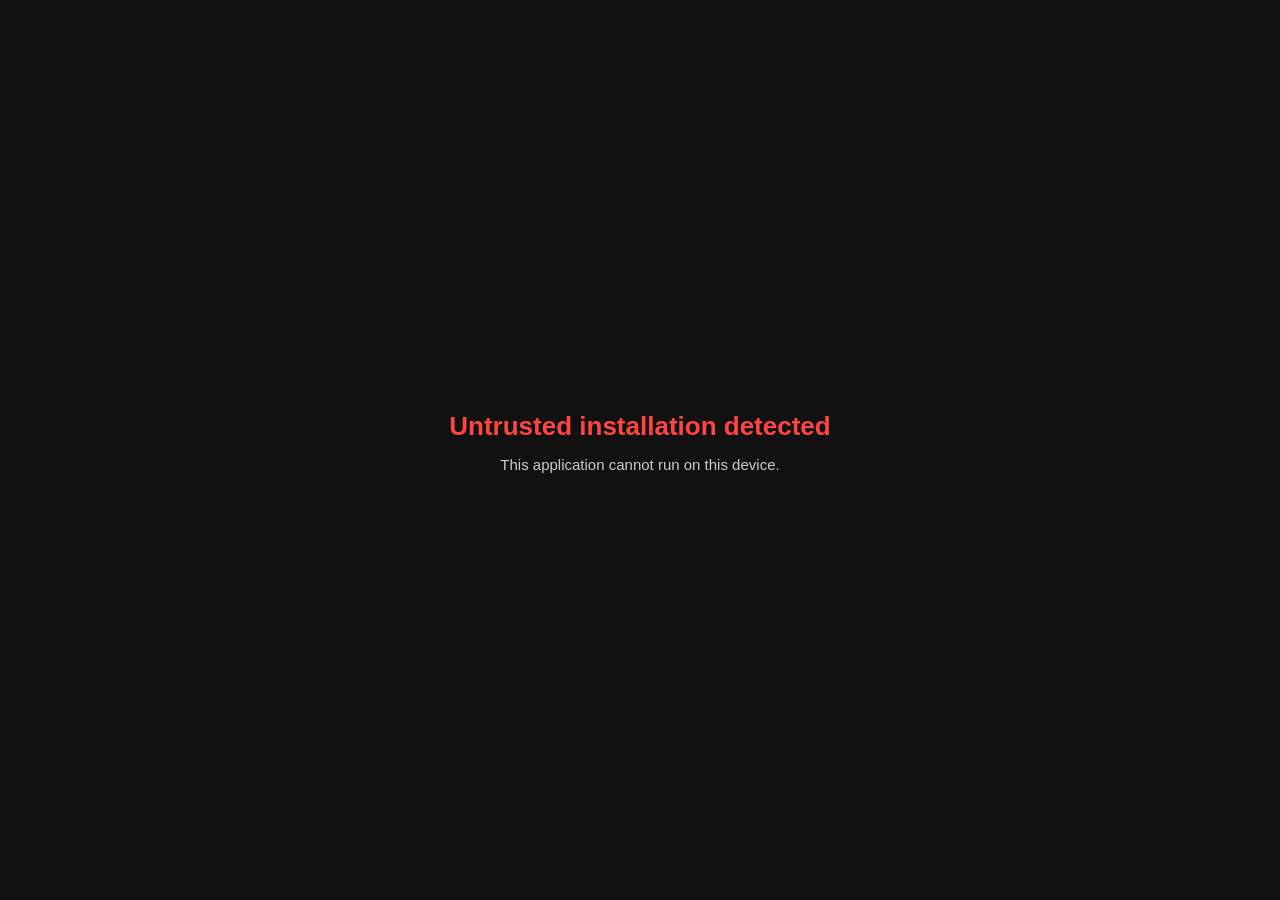
==== untrusted-installation-detected.html @ 5050e712 "Rename untrusted-installation-detected to untrusted-installation-detected.html" ====
<!DOCTYPE html>
<html>
<head>
  <meta charset="UTF-8" />
  <title>Untrusted Installation Detected</title>
  <meta name="viewport" content="width=device-width, initial-scale=1.0">

  <style>
    body {
      margin: 0;
      background: #111;
      color: #ff4444;
      font-family: Arial, sans-serif;
      display: flex;
      height: 100vh;
      justify-content: center;
      align-items: center;
      text-align: center;
    }

    .box {
      max-width: 420px;
      padding: 24px;
    }

    h1 {
      font-size: 26px;
      margin: 0;
    }

    p {
      color: #ccc;
      margin-top: 12px;
      font-size: 15px;
      line-height: 1.4;
    }
  </style>
</head>

<body>
  <div class="box">
    <h1>Untrusted installation detected</h1>
    <p>This application cannot run on this device.</p>
  </div>
</body>
</html>
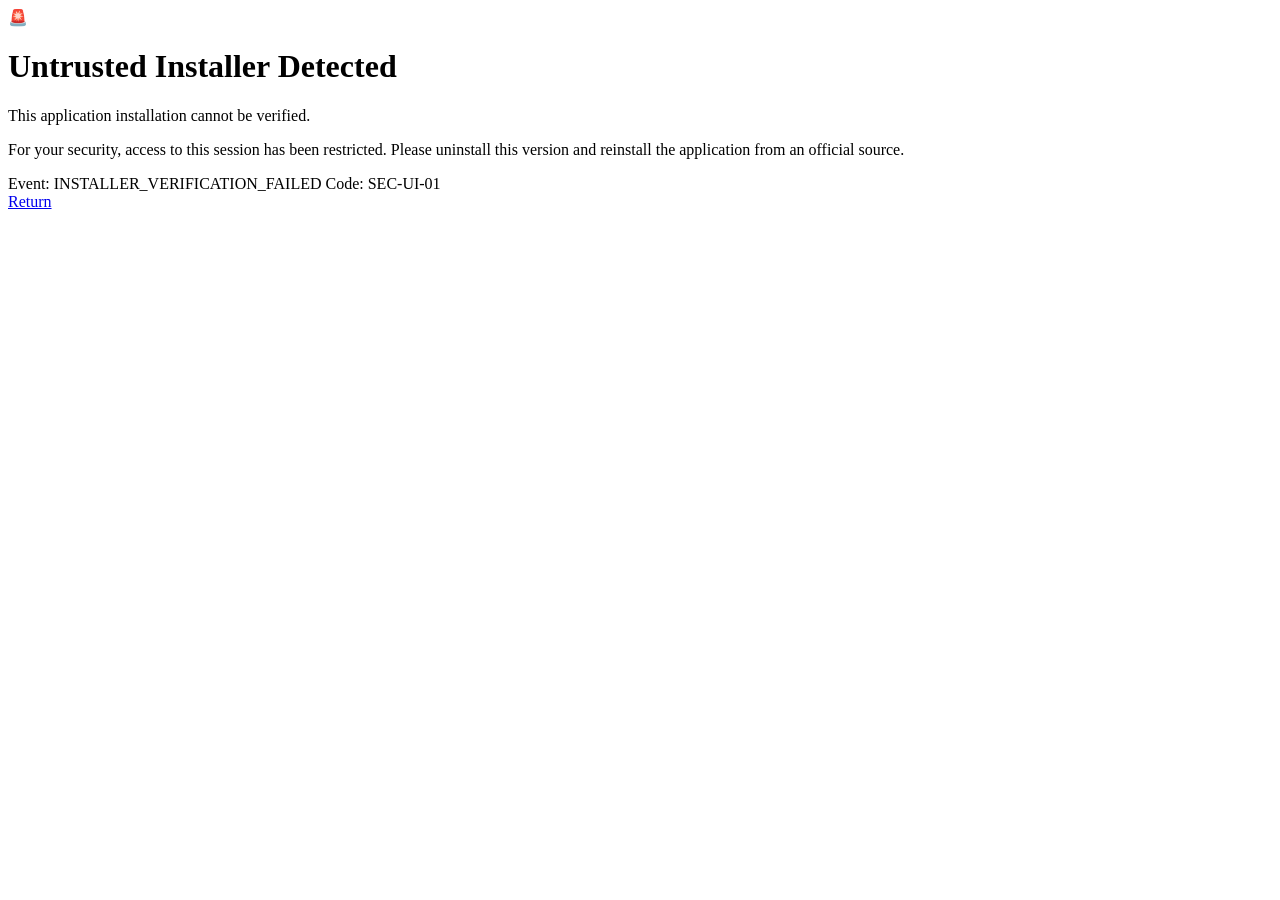
==== commit 8eb83392: "Revise untrusted installation warning page Updated the HTML structure and content for the untrusted " ====
--- a/untrusted-installation-detected.html
+++ b/untrusted-installation-detected.html
@@ -1,46 +1,43 @@
 <!DOCTYPE html>
-<html>
+<html lang="en">
 <head>
   <meta charset="UTF-8" />
-  <title>Untrusted Installation Detected</title>
-  <meta name="viewport" content="width=device-width, initial-scale=1.0">
-
-  <style>
-    body {
-      margin: 0;
-      background: #111;
-      color: #ff4444;
-      font-family: Arial, sans-serif;
-      display: flex;
-      height: 100vh;
-      justify-content: center;
-      align-items: center;
-      text-align: center;
-    }
-
-    .box {
-      max-width: 420px;
-      padding: 24px;
-    }
-
-    h1 {
-      font-size: 26px;
-      margin: 0;
-    }
-
-    p {
-      color: #ccc;
-      margin-top: 12px;
-      font-size: 15px;
-      line-height: 1.4;
-    }
-  </style>
+  <meta name="viewport" content="width=device-width, initial-scale=1.0"/>
+  <title>Security Notice</title>
+  <link rel="stylesheet" href="styles.css"/>
 </head>
 
 <body>
-  <div class="box">
-    <h1>Untrusted installation detected</h1>
-    <p>This application cannot run on this device.</p>
+  <div class="container">
+
+    <div class="card warning">
+
+      <div class="icon">🚨</div>
+
+      <h1>Untrusted Installer Detected</h1>
+
+      <p class="subtitle">
+        This application installation cannot be verified.
+      </p>
+
+      <div class="divider"></div>
+
+      <p class="message">
+        For your security, access to this session has been restricted.  
+        Please uninstall this version and reinstall the application from an official source.
+      </p>
+
+      <div class="meta">
+        <span>Event: INSTALLER_VERIFICATION_FAILED</span>
+        <span>Code: SEC-UI-01</span>
+      </div>
+
+      <a class="button" href="index.html">
+        Return
+      </a>
+
+    </div>
+
   </div>
 </body>
 </html>
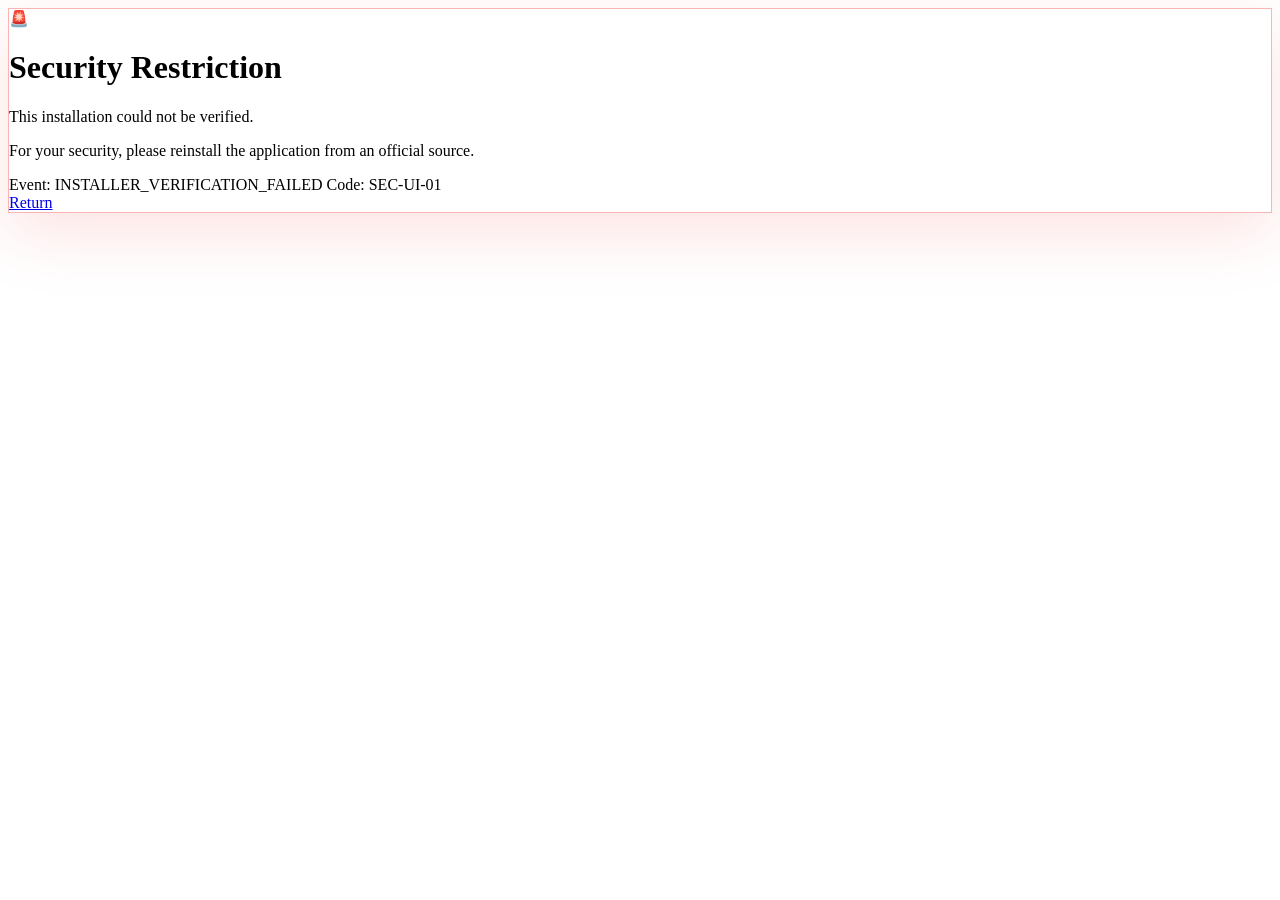
==== commit 06739e37: "feat: Added query parameter feature which includes a JS file." ====
--- a/untrusted-installation-detected.html
+++ b/untrusted-installation-detected.html
@@ -1,35 +1,34 @@
 <!DOCTYPE html>
 <html lang="en">
+
 <head>
   <meta charset="UTF-8" />
-  <meta name="viewport" content="width=device-width, initial-scale=1.0"/>
+  <meta name="viewport" content="width=device-width, initial-scale=1.0" />
   <title>Security Notice</title>
-  <link rel="stylesheet" href="styles.css"/>
+  <link rel="stylesheet" href="styles.css" />
 </head>
 
-<body>
+<body data-scenario="installer">
   <div class="container">
-
     <div class="card warning">
 
       <div class="icon">🚨</div>
 
-      <h1>Untrusted Installer Detected</h1>
+      <h1 id="title">Security Restriction</h1>
 
-      <p class="subtitle">
-        This application installation cannot be verified.
+      <p class="subtitle" id="subtitle">
+        This application could not continue.
       </p>
 
       <div class="divider"></div>
 
-      <p class="message">
-        For your security, access to this session has been restricted.  
-        Please uninstall this version and reinstall the application from an official source.
+      <p class="message" id="message">
+        Access to this session has been restricted for security reasons.
       </p>
 
       <div class="meta">
-        <span>Event: INSTALLER_VERIFICATION_FAILED</span>
-        <span>Code: SEC-UI-01</span>
+        <span id="event">Event: UNKNOWN</span>
+        <span id="code">Code: N/A</span>
       </div>
 
       <a class="button" href="index.html">
@@ -37,7 +36,10 @@
       </a>
 
     </div>
+  </div>
 
-  </div>
+  <!-- ✅ Script goes at the bottom -->
+  <script src="shield.js"></script>
 </body>
-</html>
+
+</html>
--- a/styles.css
+++ b/styles.css
@@ -0,0 +1,10 @@
+/* Event type modifier */
+.card.warning {
+  border: 1px solid rgba(239, 68, 68, 0.4);
+  box-shadow: 0 20px 60px rgba(239, 68, 68, 0.15);
+}
+
+/* Red accent icon */
+.card.warning .icon {
+  color: #ef4444;
+}
